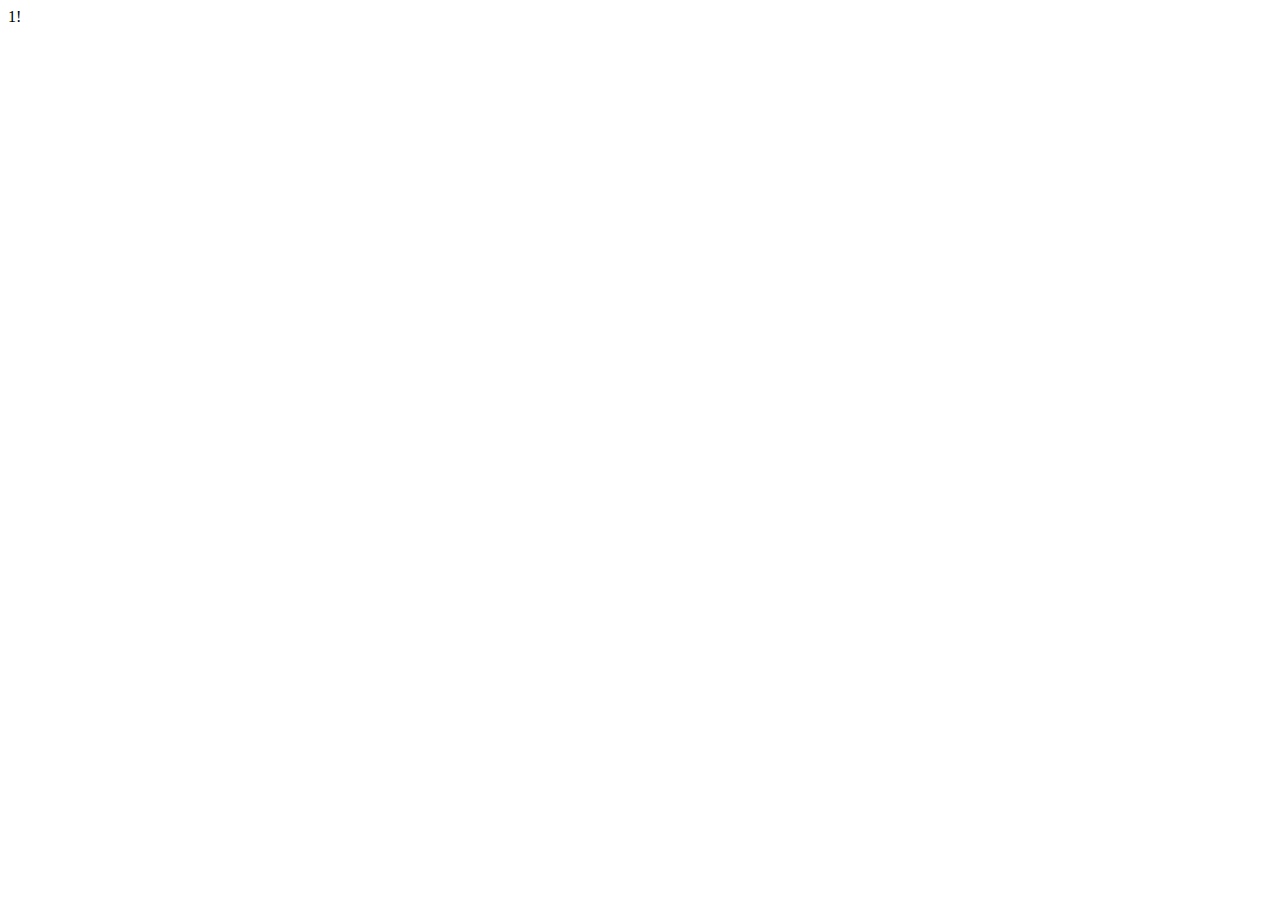
==== index.html @ c754e805 "First Commit" ====
<!DOCTYPE html>
<html lang="en">
<head>
    <meta charset="UTF-8">
    <meta name="viewport" content="width=device-width, initial-scale=1.0">
    <title>Document</title>
</head>
<body>
</body>
</html>                                                                                                                   1!
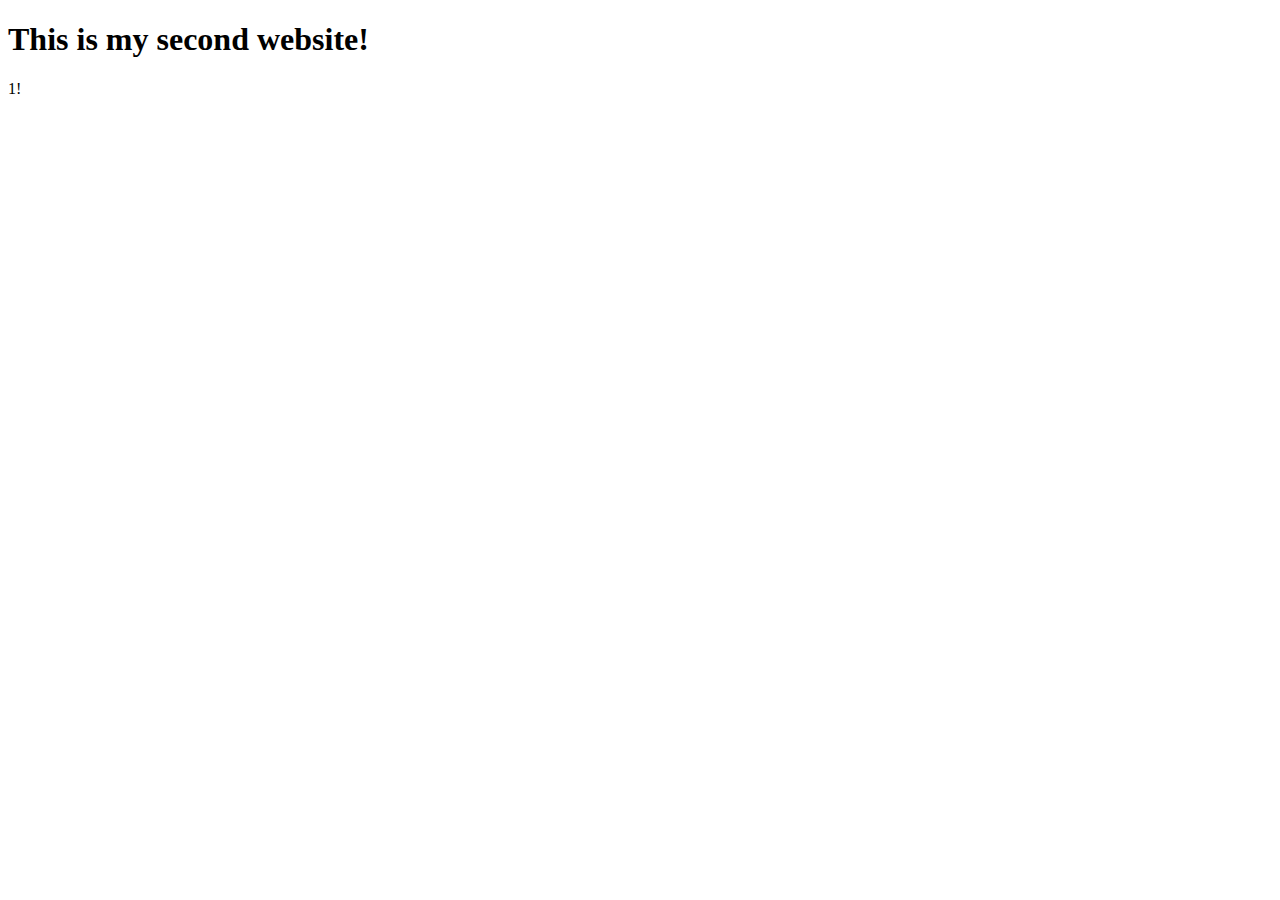
==== commit 412c546d: "Tue, Mar 19, 2024, 9:41 AM -07:00" ====
--- a/index.html
+++ b/index.html
@@ -3,8 +3,10 @@
 <head>
     <meta charset="UTF-8">
     <meta name="viewport" content="width=device-width, initial-scale=1.0">
-    <title>Document</title>
+    <title>Website2
+    </title>
 </head>
 <body>
+    <h1>This is my second website!</h1>
 </body>
 </html>                                                                                                                   1!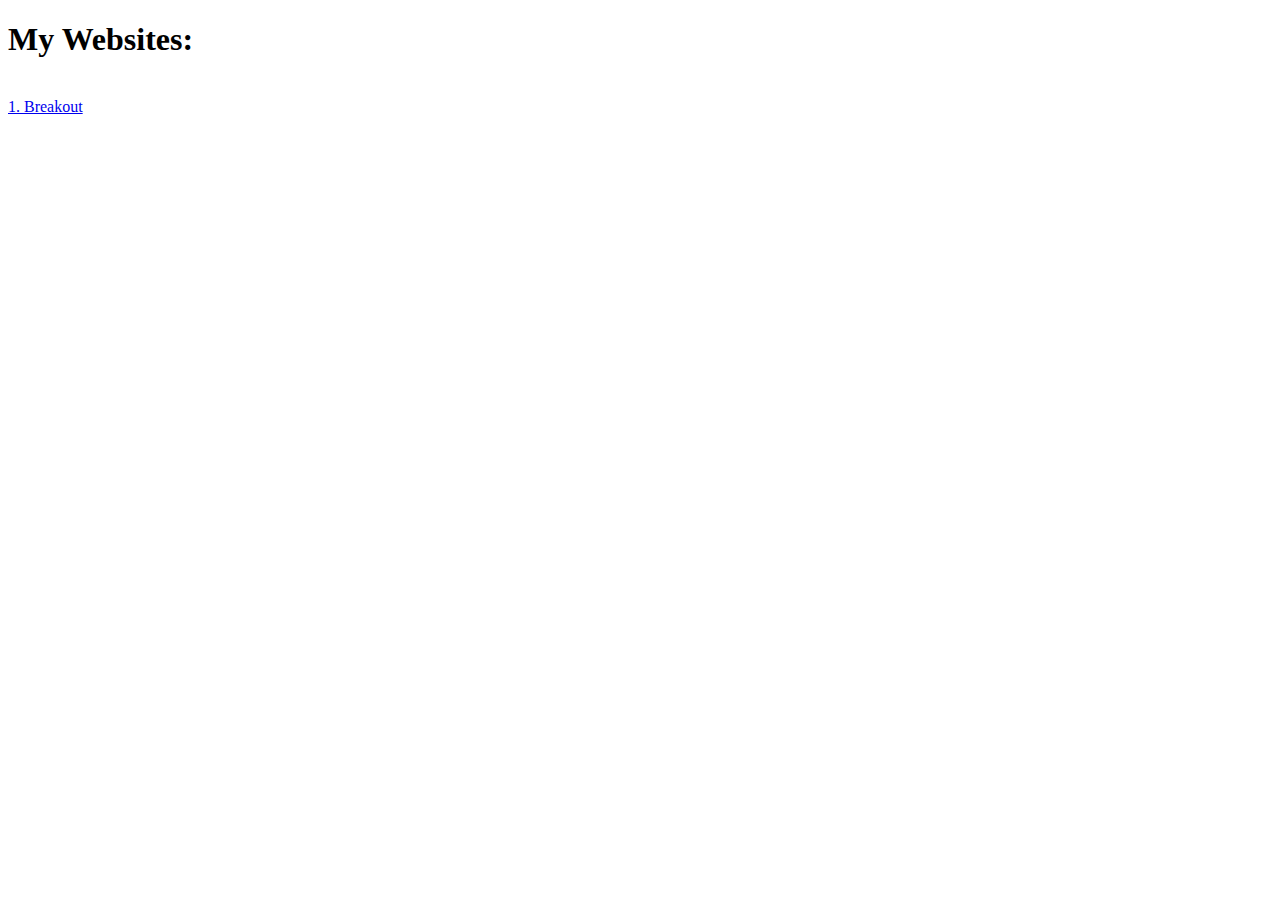
==== commit 632f4bba: "Tue, Apr 9, 2024, 9:37 AM -07:00" ====
--- a/index.html
+++ b/index.html
@@ -4,9 +4,13 @@
     <meta charset="UTF-8">
     <meta name="viewport" content="width=device-width, initial-scale=1.0">
     <title>Website2
+
     </title>
 </head>
 <body>
-    <h1>This is my second website!</h1>
+    <body>
+        <h1>My Websites:</h1>
+        <br>
+        <a href="breakout.html">1. Breakout</a>
 </body>
-</html>                                                                                                                   1!+</html>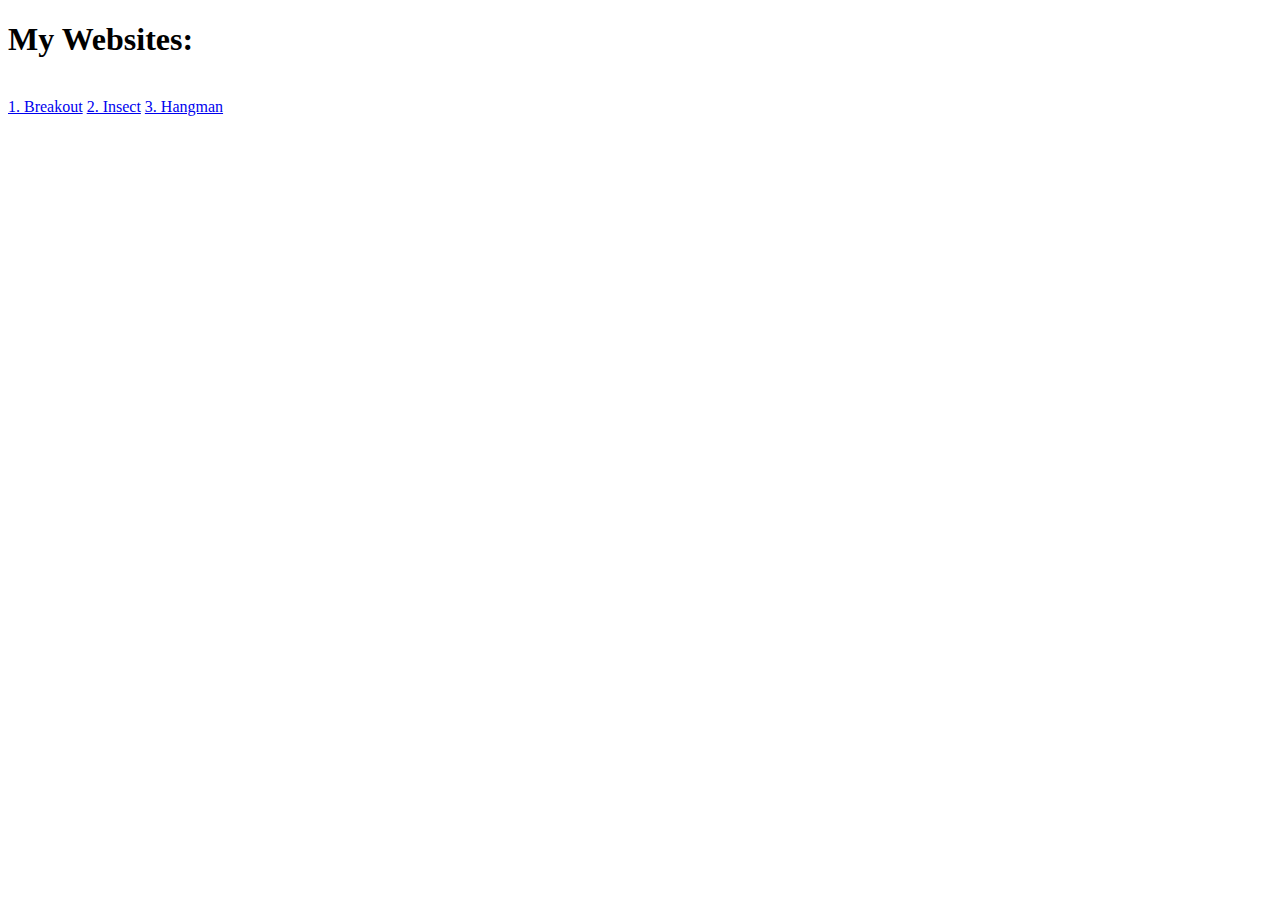
==== commit 4443bef0: "Update index.html" ====
--- a/index.html
+++ b/index.html
@@ -12,5 +12,7 @@
         <h1>My Websites:</h1>
         <br>
         <a href="breakout.html">1. Breakout</a>
+         <a href="insect.html">2. Insect</a>
+         <a href="hangman.html">3. Hangman</a>
 </body>
-</html>+</html>
